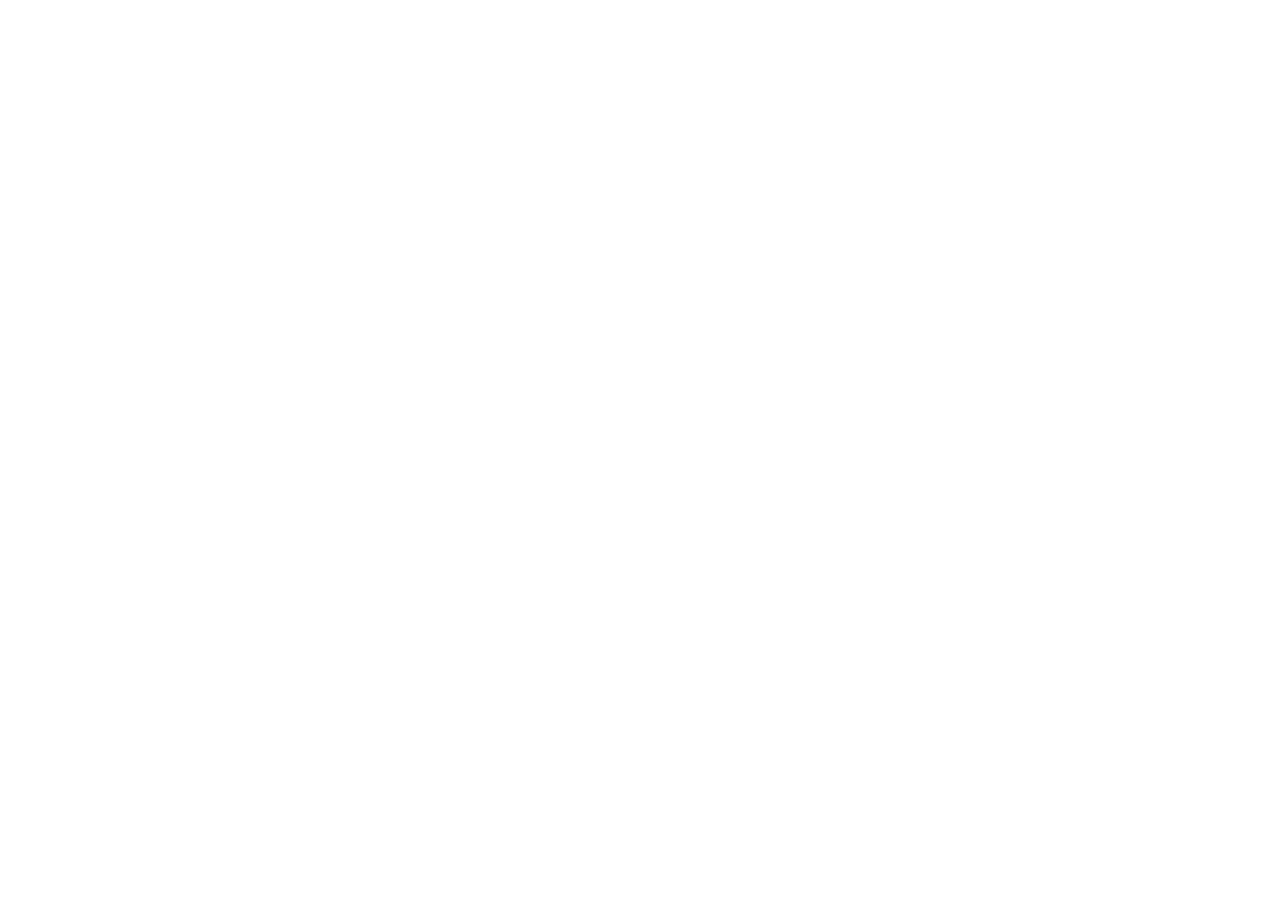
==== pages/art.html @ 91d32160 "Create art.html" ====
<!DOCTYPE html>
<html lang="en">
<head>
    <title>my creative works!</title>
    <link rel="stylesheet" href="main.css">
    <style>
        img {
            max-width: 100%;
            max-height: 100%;
            /* display: block; removes extra space below image */
            /* border-radius: 25px; */
            border-radius: 50%;
            object-fit: cover;
        }
    </style>
</head>
<body>
    <div id="bgcircle"; style="position:absolute; left:230px;">
        <!-- add some featured artworks in bubbles? -->
        <div class="text"; style="position:absolute; bottom: 800px; left: 470px ">
            artworks
        </div>
        
        <br>

        <div id="back"; style="position:absolute; right: 440px; bottom: 200px">
            <a href="file:///Users/catherineliu/Desktop/mycode/profile-circles/works.html"; style="color: rgb(255, 108, 228); font-size: 17px; text-decoration: none">
                back
            </a>
        </div>
    </div>
    
</body>
</html>

<!-- requires a back link to main menu page... -->
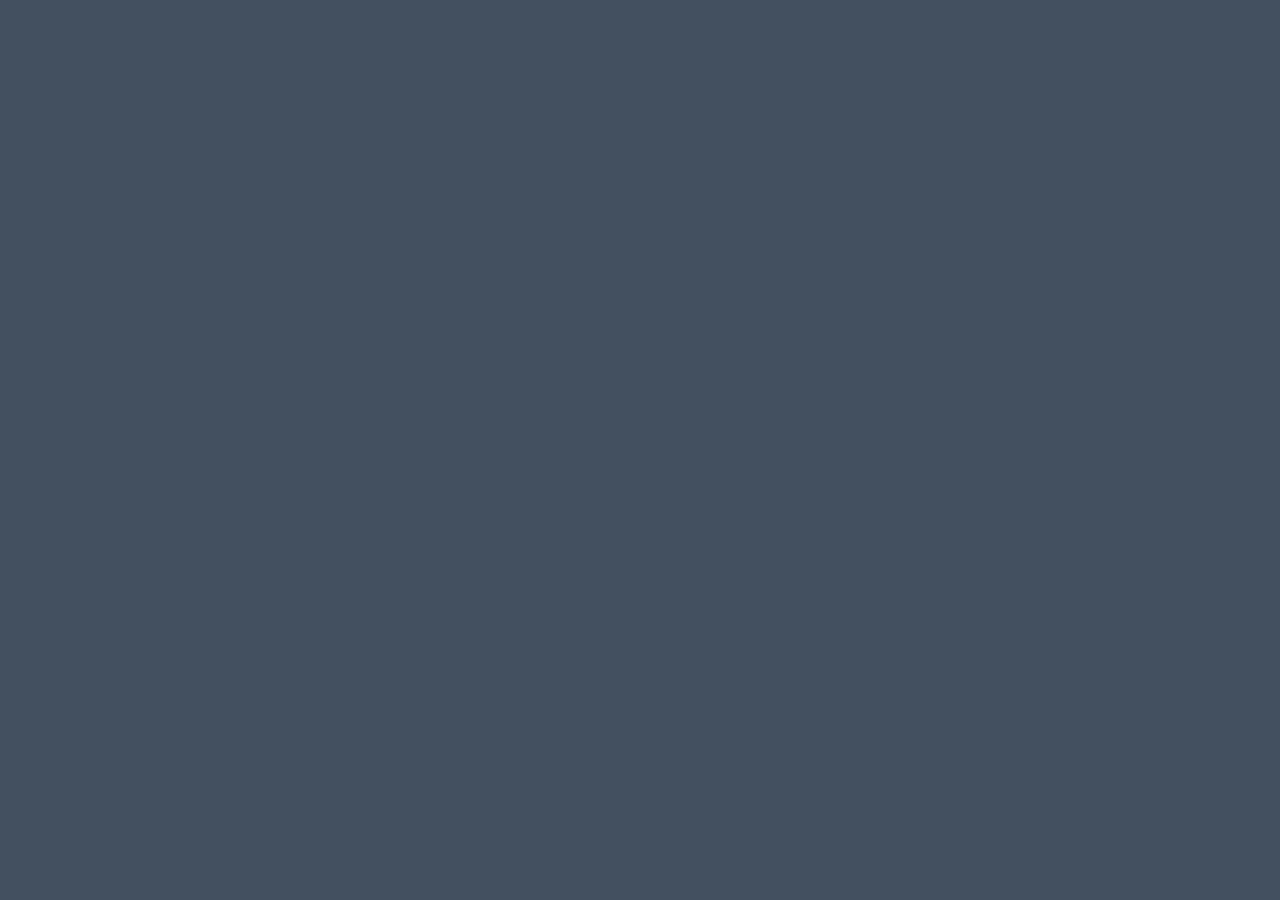
==== commit 9bae2ee9: "Update art.html" ====
--- a/pages/art.html
+++ b/pages/art.html
@@ -2,7 +2,7 @@
 <html lang="en">
 <head>
     <title>my creative works!</title>
-    <link rel="stylesheet" href="main.css">
+    <link rel="stylesheet" href="../main.css">
     <style>
         img {
             max-width: 100%;
@@ -24,7 +24,7 @@
         <br>
 
         <div id="back"; style="position:absolute; right: 440px; bottom: 200px">
-            <a href="file:///Users/catherineliu/Desktop/mycode/profile-circles/works.html"; style="color: rgb(255, 108, 228); font-size: 17px; text-decoration: none">
+            <a href="./works.html"; style="color: rgb(255, 108, 228); font-size: 17px; text-decoration: none">
                 back
             </a>
         </div>
--- a/main.css
+++ b/main.css
@@ -0,0 +1,37 @@
+body {
+    background: rgb(67, 81, 95);
+}
+
+* {
+    font-family: 'Fira sans', sans-serif;
+    font-size: small;
+}
+
+#outerbox {
+    width: 300px;
+    height: 450px;
+    background: rgb(121, 95, 83);
+    border-radius: 25px;
+    position: relative;
+    left: 25px; top: 25px;
+}
+#outerbox #innerbox {
+    width: 250px;
+    height: 250px;
+    position: absolute;
+    margin: auto;
+    border-radius: 25px;
+    border: 1.5px solid white;
+    top: 10px; left: 10px; right: 10px; bottom: 100px;
+}
+
+#outerbox #caption {
+    width: 250px;
+    height: 50px;
+    position: absolute;
+    margin: auto;
+    background: rgb(214, 156, 167);
+    border-radius: 25px;
+    border: 3px solid black;
+    top: 360px; left: 10px; right: 10px; bottom: 100px;
+}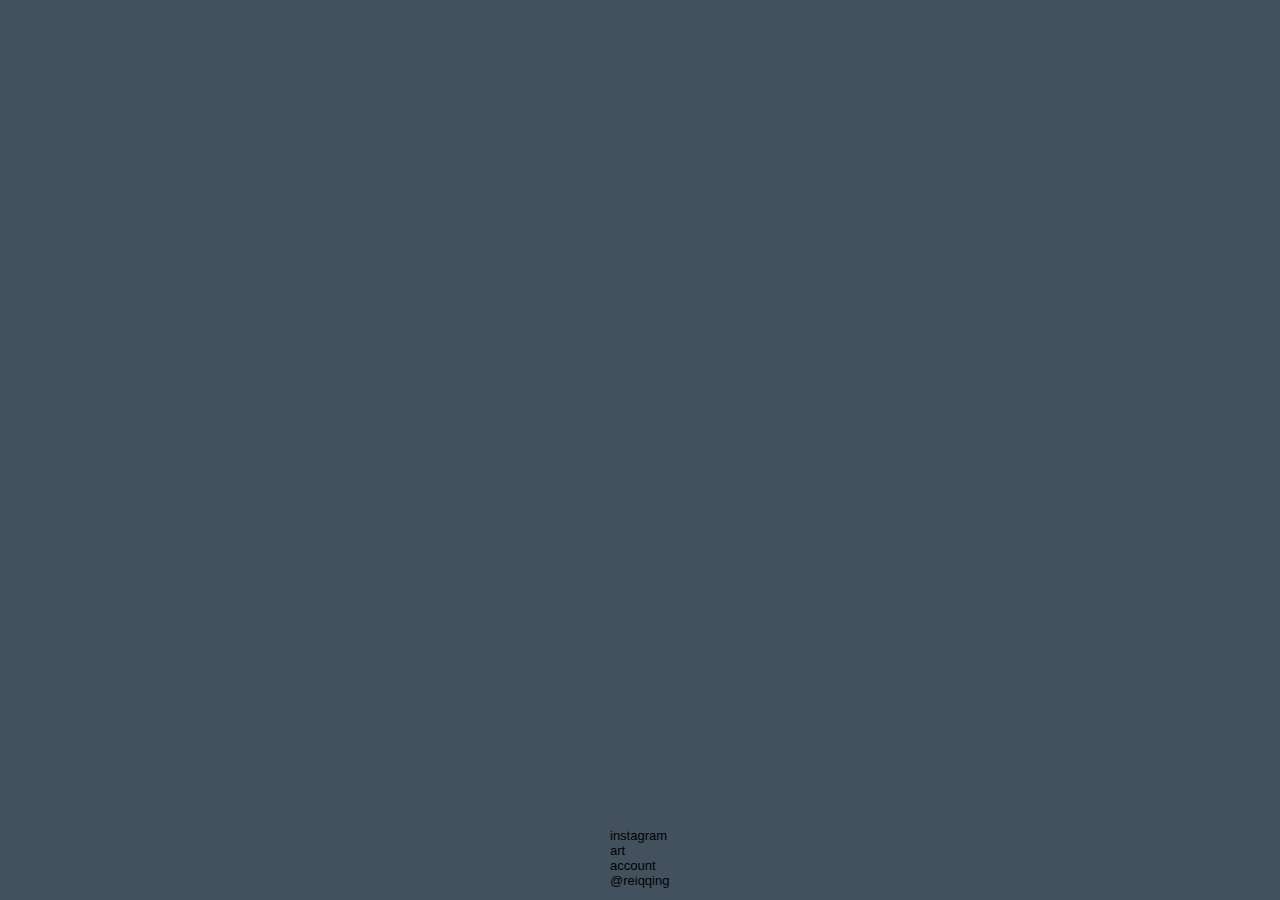
==== commit e8768e3f: "i actually done an art page for this proj" ====
--- a/pages/art.html
+++ b/pages/art.html
@@ -13,21 +13,127 @@
             object-fit: cover;
         }
     </style>
+    <link rel="shortcut icon" type="image/x-icon" href="../images/favicon.ico">
 </head>
 <body>
     <div id="bgcircle"; style="position:absolute; left:230px;">
         <!-- add some featured artworks in bubbles? -->
-        <div class="text"; style="position:absolute; bottom: 800px; left: 470px ">
-            artworks
+        <div class="text"; style="position:absolute; bottom: 800px; left: 400px">
+            artworks (2023 to present)
         </div>
         
-        <br>
+        <!-- outside border for scroll side-ways! -->
+        <div id="largebox"; style="position:absolute; left:115px; top: 220px; width: 750px; overflow-x: scroll;">
+            <!-- first artwork -->
+            <div id="largebox"; style="position:absolute; left:50px; height: 350px; width: 300px; overflow-y: scroll;">
+                <div style = "position: relative">
+                    <div class="bubbles">
+                        <a href="../images/brakence-ref.JPG">
+                            <img alt="brakence version art" src="../images/brakence.jpeg" width="200px">
+                        </a>
+                    </div>
+                </div>
+                <a style="color: rgb(89, 130, 255); font-size: 13px; text-decoration: none">
+                    <br>
+                    <b> sketch practice referencing brakence </b>
+                </a>
+                <a style="color: rgb(145, 198, 46); font-size: 13px; text-decoration: none">
+                    <br>
+                    <u> date completed</u>: 6th of January 2023
+                    <br>
+                    <u> tools used</u>: medibang paint, ipad, apple pencil
+                    <br>
+                    <i>
+                        click on art to see reference (brakence from 2020) — 
+                        i followed a tutorial on learning to draw (i have
+                        been drawing for a while now, but wanted to get 
+                        better at anatomy and other aspects of art) and 
+                        the task was the reference a photo of a person to
+                        practice sketches. focused on concepts such as shapes,
+                        light/dark, and practising hand-eye coordination. was
+                        really proud when i finished the sketch because it looked
+                        pretty close to the reference (kinda)
+                    </i>
+                </a>
+            </div>
+            <!-- second artwork -->
+            <div id="largebox"; style="position:absolute; left:400px; height: 350px; width: 300px; overflow-y: scroll;">
+                <div style = "position: relative">
+                    <div class="bubbles">
+                        <a href="../images/nosebleed.jpg">
+                            <img alt="blue haired girl w nosebleed" src="../images/nosebleed-sqr.jpg" width="500px">
+                        </a>
+                    </div>
+                </div>
+                <a style="color: rgb(89, 130, 255); font-size: 13px; text-decoration: none">
+                    <br>
+                    <b> sketch of nosebleeding girl — first time using procreate </b>
+                </a>
+                <a style="color: rgb(108, 213, 255); font-size: 13px; text-decoration: none">
+                    <br>
+                    <u> date completed</u>: 26th of February 2023
+                    <br>
+                    <u> tools used</u>: procreate, ipad, apple pencil
+                    <br>
+                    <i> 
+                        don't look too closely at the hand and arm please 
+                    </i> 🥹
+                    <i>
+                        i was really excited to use procreate for the first time
+                        and i just decided to sketch something (in my comfort zone)
+                        for the first sketch that would be listed in the app! took 
+                        me a while to refine it (click on art to see full img) even
+                        though the anatomy isn't quite there yet, the overall vibe is nice,
+                        i think
+                    </i>
+                </a>
+            </div>
+            <!-- third artwork -->
+            <div id="largebox"; style="position:absolute; top: 400px; left:50px; height: 350px; width: 300px; overflow-y: scroll;">
+                <div style = "position: relative">
+                    <div class="bubbles">
+                        <a href="../images/latest.jpeg">
+                            <img alt="my art of a crying anime girl" src="../images/latest-sqr.jpeg" width="500px">
+                        </a>
+                    </div>
+                </div>
+                <a style="color: rgb(89, 130, 255); font-size: 13px; text-decoration: none">
+                    <br>
+                    <b> sketch of crying (sadge) girl </b>
+                </a>
+                <a style="color: rgb(218, 176, 255); font-size: 13px; text-decoration: none">
+                    <br>
+                    <u> program used</u>: medibang paint on ipad (apple pencil)
+                    <br>
+                    <u> date completed</u>: 23rd of March 2023
+                    <br>
+                    <i> 
+                        (i'm not very good with colours when i draw, 
+                        but for this one i made it very vibrant 
+                        (doubled the colour layers, which made it more 
+                        saturated) and it looked good. i wanted to
+                        express how i was feeling at the time (so i started 
+                        sketching but it was very rough compared to this) and 
+                        after i sketched it out, i thought that i might as well
+                        try and make it nicer; and voilà, a finalised sketch. anyway,
+                        i'm quite proud of this one. (it's also the current favicon
+                        of this website :D))
+                    </i>
+                </a>
+            </div>
+            <!-- fourth artwork -->
+            <!-- <div id="largebox"; style="position:absolute; top: 400px; left:400px; height: 350px; width: 300px; overflow-y: scroll;"> -->
+        <!-- </div> -->
+    </div>
 
-        <div id="back"; style="position:absolute; right: 440px; bottom: 200px">
-            <a href="./works.html"; style="color: rgb(255, 108, 228); font-size: 17px; text-decoration: none">
-                back
-            </a>
-        </div>
+    <div class="text"; style="position:absolute; top: 820px; left: 380px">
+        instagram art account @reiqqing
+    </div>
+
+    <div id="back"; style="position:absolute; right: 440px; bottom: 100px">
+        <a href="./works.html"; style="color: rgb(255, 108, 228); font-size: 17px; text-decoration: none">
+            back
+        </a>
     </div>
     
 </body>
